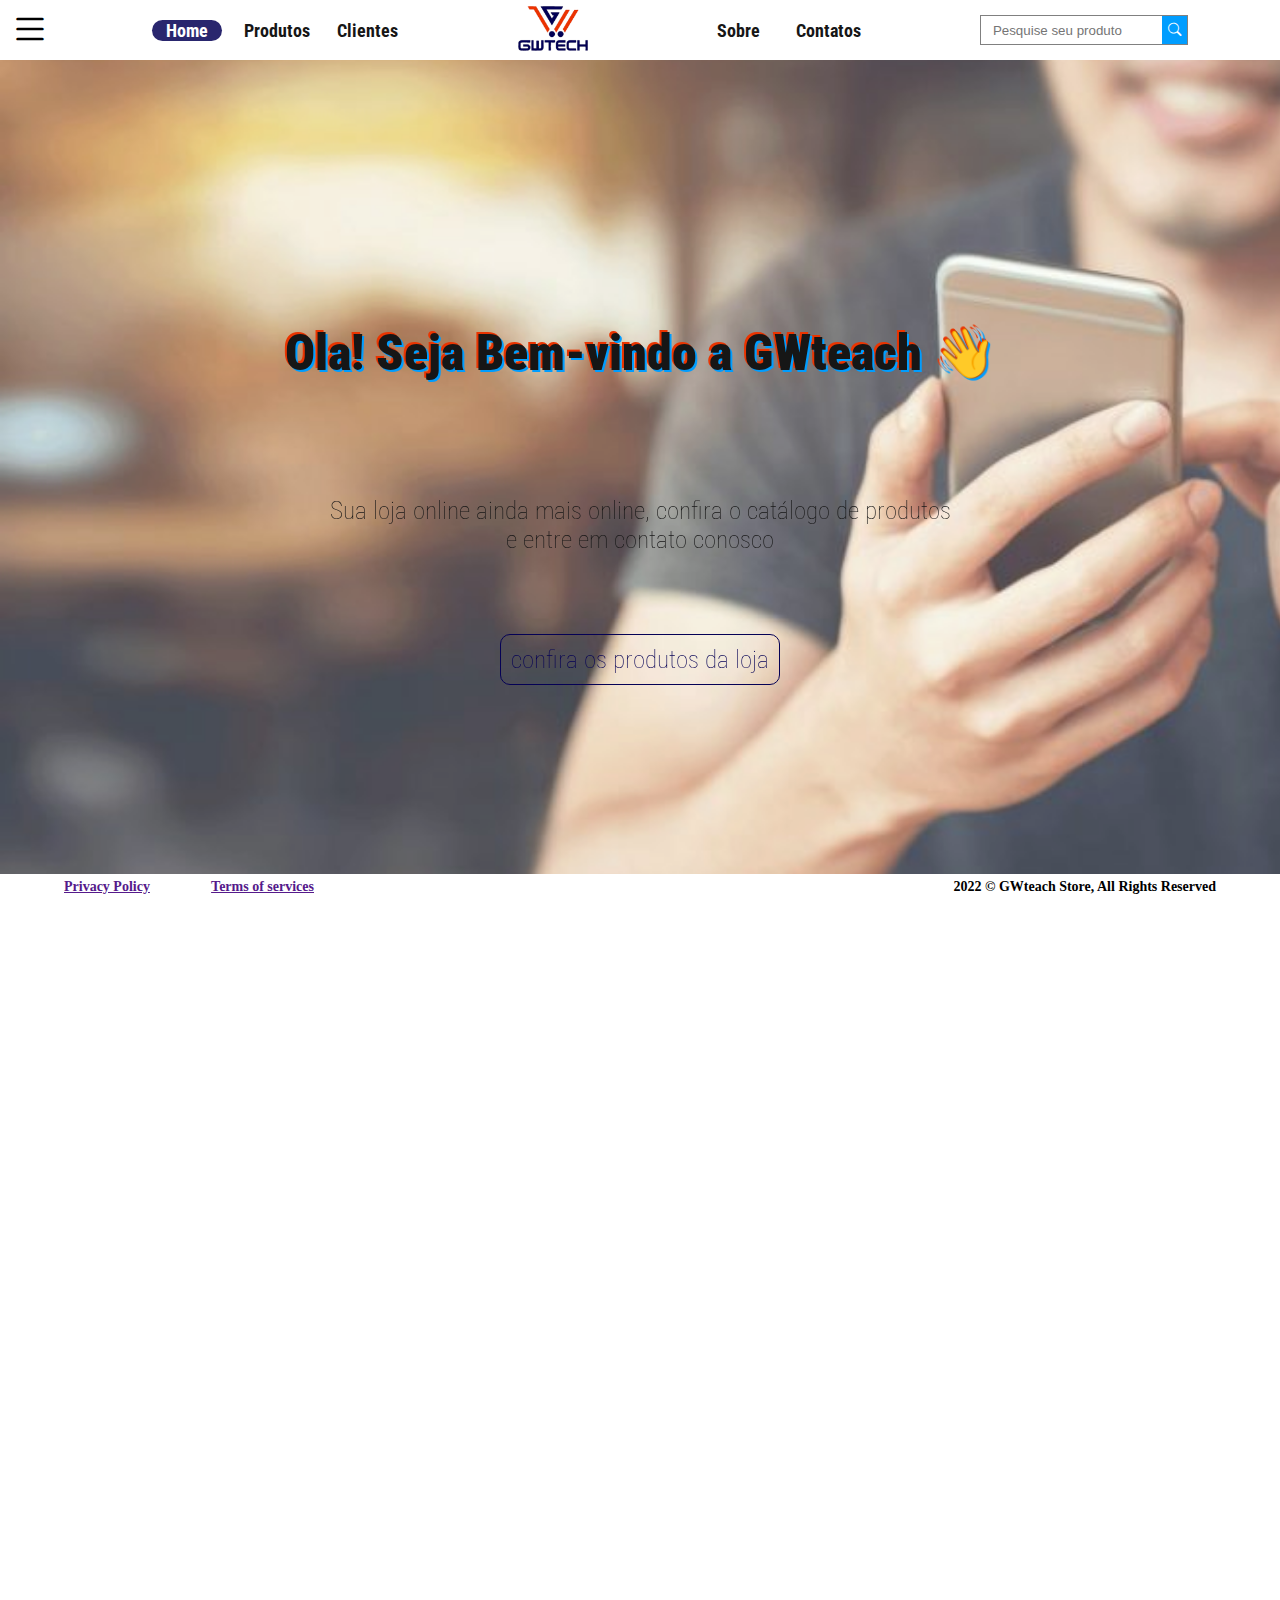
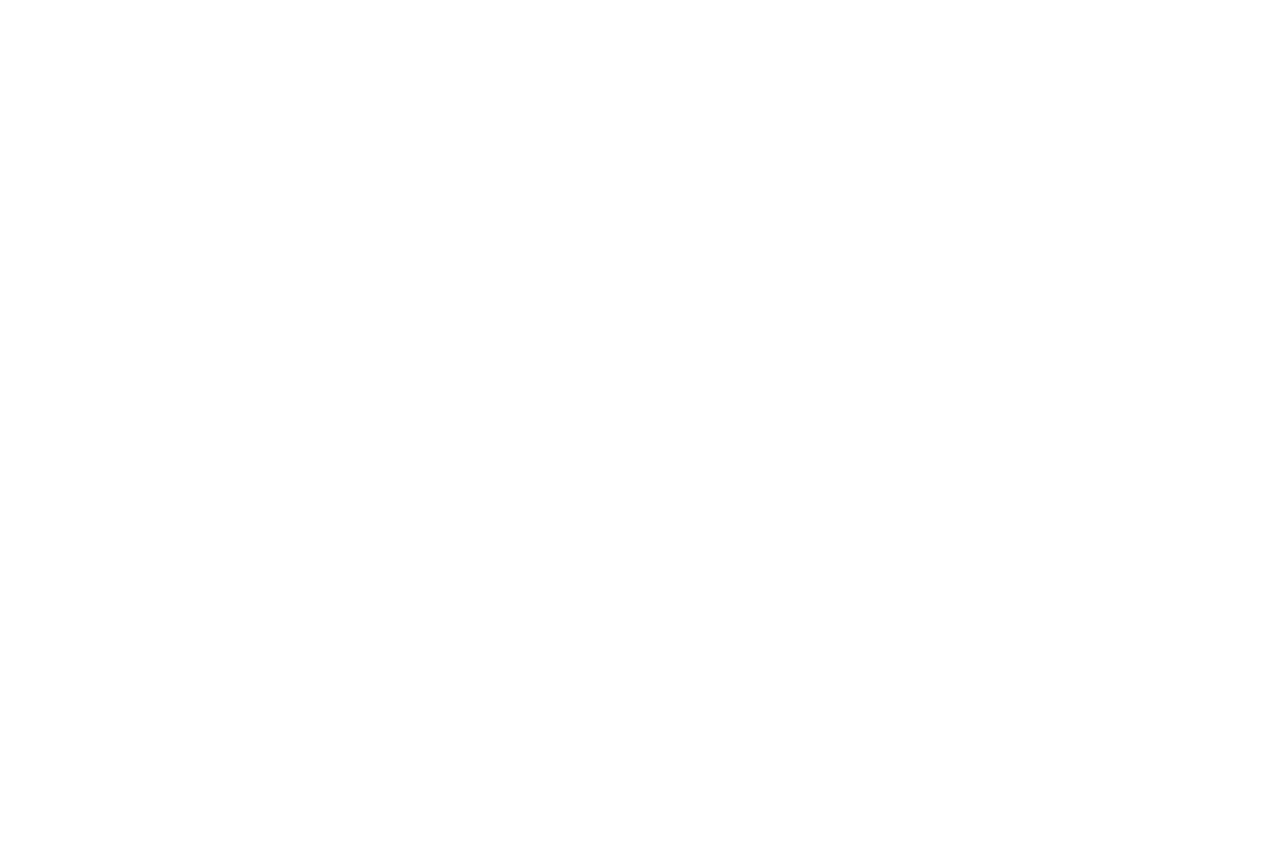
==== index.html @ 05fa0771 "brance init" ====
<!DOCTYPE html>
<html lang="en">
<head>
    <link rel="icon" href="./img/logo.png">
    <link rel="stylesheet" href="./style.css">
    <meta charset="UTF-8">
    <meta http-equiv="X-UA-Compatible" content="IE=edge">
    <meta name="viewport" content="width=device-width, initial-scale=1.0">
    <title>Home - GWteach Store</title>
    <script src="./scripts.js" defer></script>
    <!-- BOOTSTRAP -->
    <link href="https://cdn.jsdelivr.net/npm/bootstrap@5.2.0-beta1/dist/css/bootstrap.min.css" rel="stylesheet" integrity="sha384-0evHe/X+R7YkIZDRvuzKMRqM+OrBnVFBL6DOitfPri4tjfHxaWutUpFmBp4vmVor" crossorigin="anonymous">
    <!-- BOOTSTRAP ICONS -->
    <link rel="stylesheet" href="https://cdn.jsdelivr.net/npm/bootstrap-icons@1.8.3/font/bootstrap-icons.css">
    <script src="./scripts.js" defer></script>
</head>
<body>
    <div id="container-login" class="hide">
        <div id="menu-category">
            <img src="./img/logo.png" alt="">
            <button class="btn btn-primary" id="close-login"><i class="bi bi-x-lg"></i></button>
        <div id="mobile-version" class="ide">
            <h4>Informações</h4>
            <a href="./index.html">Home</a>
            <a href="">Produtos</a>
            <a href="">Clientes</a>
            <a href="">Sobre</a>
            <a href="">Contatos</a>
        </div>
        <div id="container-category">
            <h4>Categorias</h4>
            <a href="" class="category">Fones</a>
            <a href="" class="category">Caixas de som</a>
            <a href="" class="category">Teclados</a>
            <a href="" class="category">carregadores</a>
            <a href="" class="category">Capinhas para celular</a>
            <a href="" class="category">jogos</a>
            <a href="" class="category">ring light</a>
            <a href="" class="category">smartwatchs</a>
            <a href="" class="category">Periféricos</a>
            <a href="" class="category">Outros</a>
        </div>
        </div>
    </div>
        </div>
    </div>
    <div id="screen-main" class="">
        <header>
            <button id="menu"><i class="bi bi-list"></i></button>
            <div id="container-header">
            <div class="container-li">
                <a href="./index.html" id="li-section" class="links">Home</a>
                <a href="#" class="links">Produtos</a>
                <a href="#" class="links">Clientes</a>
            </div>
             <a href="./index.html"><img src="./img/logo.png" alt=""></a>
            <div class="container-li">
                <a href="#" class="links">Sobre</a>
                <a href="#" class="links">Contatos</a>
            </div>
            <div id="seach">
                <input type="search" id="seach-bar" class="movebar" placeholder="Pesquise seu produto">
                <button type="submit"><i class="bi bi-search"></i></button>
            </div>
            </div>
        </header>
        <main>
            <div id="background-main">
            </div>
            <br><br>
            <div id="container-main">
                <div id="container-main-apresetion">
                    <div id="apresention">
                    <div id="apresention-text">
                    <h1>Ola! Seja Bem-vindo a GWteach 👋</h1>
                    <p>Sua loja online ainda mais online, confira o catálogo de produtos e entre em contato conosco</p>
                    <a href="#container-main2">confira os produtos da loja</a>
                    </div>
                    </div>
                </div>
            </div>
        </main>

        <main id="main-produto">
            <div id="container-main2">
                <h2>Clique no produto para ver mais informações sobre ele</h2>
                <div id="container-produtos">
                    <div class="produtos">
                        <a href="">
                        <div class="produto-img">
                            <img src="./img/cabo.jpg" alt="">
                        </div>
                        <div class="produto-description">
                            <h3>nome do produto</h3>
                            <div class="produto-price">
                                <h5>R$ 30,00</h5>
                                <p>ou 3x de R$ 11,50</p>
                            </div>
                        </div>
                        </a>
                    </div>
                    
                    <div class="produtos">
                        <a href="">
                        <div class="produto-img">
                            <img src="./img/caixinha.jpg" alt="">
                        </div>
                        <div class="produto-description">
                            <h3>nome do produto</h3>
                            <div class="produto-price">
                                <h5>R$ 30,00</h5>
                                <p>ou 3x de R$ 11,50</p>
                            </div>
                        </div>
                        </a>
                    </div>

                    <div class="produtos">
                        <a href="">
                        <div class="produto-img">
                            <img src="./img/fone.jpg" alt="">
                        </div>
                        <div class="produto-description">
                            <h3>nome do produto</h3>
                            <div class="produto-price">
                                <h5>R$ 30,00</h5>
                                <p>ou 3x de R$ 11,50</p>
                            </div>
                        </div>
                        </a>
                    </div>

                    <div class="produtos">
                        <a href="">
                        <div class="produto-img">
                            <img src="./img/heardset.jpg" alt="">
                        </div>
                        <div class="produto-description">
                            <h3>nome do produto</h3>
                            <div class="produto-price">
                                <h5>R$ 30,00</h5>
                                <p>ou 3x de R$ 11,50</p>
                            </div>
                        </div>
                        </a>
                    </div>

                    <div class="produtos">
                        <a href="">
                        <div class="produto-img">
                            <img src="./img/luz.jpg" alt="">
                        </div>
                        <div class="produto-description">
                            <h3>nome do produto</h3>
                            <div class="produto-price">
                                <h5>R$ 30,00</h5>
                                <p>ou 3x de R$ 11,50</p>
                            </div>
                        </div>
                        </a>
                    </div>

                    <div class="produtos">
                        <a href="">
                        <div class="produto-img">
                            <img src="./img/smartwatch.jpg" alt="">
                        </div>
                        <div class="produto-description">
                            <h3>nome do produto</h3>
                            <div class="produto-price">
                                <h5>R$ 30,00</h5>
                                <p>ou 3x de R$ 11,50</p>
                            </div>
                        </div>
                        </a>
                    </div>

                    <div class="produtos">
                        <a href="">
                        <div class="produto-img">
                            <img src="./img/novidades.jpg" alt="">
                        </div>
                        <div class="produto-description">
                            <h3></h3>
                            <div class="produto-price">
                                <h5></h5>
                                <p></p>
                            </div>
                        </div>
                        </a>
                    </div>

                    <div class="produtos">
                        <a href=" ">
                        <div class="produto-img">
                            <img src="./img/novidades.jpg" alt="">
                        </div>
                        <div class="produto-description">
                            <h3></h3>
                            <div class="produto-price">
                                <h5></h5>
                                <p></p>
                            </div>
                        </div>
                        </a>
                    </div>
                </div>
            </div>
        </main>

        <main id="main-3">
            <div id="container-main3">
                <h2>Fique Por dentro de tudo sobre  a nossa loja!</h2>
                <p>arraste para o lado e confira</p>
                <div id="container-news">
                    <div id="container-cover-news">
                        <div id="container-main-news">

                            <div class="news" id="main-news">
                                <a href="">
                                <div class="news-img">
                                    <img src="./img/logo.png" alt="">
                                </div>
                                <div class="text-news">
                                <h4>Onde vendemos ?</h4>
                                <p>Veja aqui as áreas de entrega e confira a sua</p>
                                </div>
                                </a>
                            </div>
                        </div>

                            <div id="container-secundary-news">
                                <div class="news">
                                    <a href="">
                                    <div class="news-img">
                                        <img src="./img/logo.png" alt="">
                                    </div>
                                    <div class="text-news">
                                    <h4>Onde vendemos ?</h4>
                                    <p>Veja aqui as áreas de entrega e confira a sua</p>
                                    </div>
                                    </a>
                                </div>
                                <div class="news">
                                    <a href="">
                                    <div class="news-img">
                                        <img src="./img/logo.png" alt="">
                                    </div>
                                    <div class="text-news">
                                    <h4>Onde vendemos ?</h4>
                                    <p>Veja aqui as áreas de entrega e confira a sua</p>
                                    </div>
                                    </a>
                                </div>
                            </div>
                        </div>
                    </div>
                </div>
            </div>
        </main>
        <br>
        <br>
        <footer>
            <div id="container-footer">
                <div class="colluns">
                    <div class="footer-links">
                       <a href="">Privacy Policy</a>
                       <a href="">Terms of services</a>
                    </div>
                    <h6>2022 ©  GWteach Store, All Rights Reserved</h6>
                </div>
            </div>
        </footer>
    </div>
    </div>
</body>
</html>
---- style.css ----
@import url('https://fonts.googleapis.com/css2?family=Roboto+Condensed:wght@300&display=swap');

html, body {
    height: 100vh;
    width: 100%;
    padding: 0;
    margin: 0;
    box-sizing: border-box;
    overflow-x: hidden;
}
#screen-main {
    height: 100vh;
    width: 100%;
    transition: 1s linear ease-in;
}
.blur {
    filter: brightness(0.5);
}

  /* MENU HAMBURGER*/
#container-login {
  z-index: 15;
  position: relative;
  background: #fff;
  height: 100vh;
  bottom: 0px;
  width: 20%;
  display: flex;
  align-items: center;
  justify-content: center;
  position: fixed;
  overflow-x: hidden;
}
#menu-category {
    height: 100%;
    width: 100%;    
}
#menu-category h4 {
    padding: 0px 10px;
    color: #ea3201;
    height: 35px;
    text-align: center;
}
#menu-category img {
    float: left;
    padding: 8px 0px 5px 100px;
    height: 45px;
}
#close-login {
  background: transparent;
  border: none;
  font-size: 30px;
  float: right;
  color: #161616;
}
.form-floating {
  width: 80%;
  margin: 0 auto;
  font-size: 15px;
  color: rgb(83, 82, 82);
}
#close-login li {
    color: #161616;
}
#mobile-version, #container-category {
    width: 100%;
    height: auto;
    display: flex;
    flex-direction: column;
}
#mobile-version a, #container-category a{
    text-decoration: none;
    color: #161616;
    font-size: 20px;
    padding: 10px;
    font-family: 'Roboto Condensed', sans-serif;
    font-weight: 600;
}
#mobile-version a:hover, #container-category a:hover{
    padding: 10px 10px 10px 30px;
    border-left: 5px solid #050155;
}
header {
    color: #fff;
    min-height: 60px;
    background-color: #fff;
    width: 100%;
    display: flex;
    justify-content: space-around;
    align-items: center;
    position: fixed;
    z-index: 10;
    font-family: 'Roboto Condensed', sans-serif;
    flex-wrap: wrap;
    animation: apresentionPage 1s linear;
}
#container-header {
    width: 90%;
    margin: 0 auto;
    display: flex;
    justify-content: space-around;
    flex-wrap: wrap;
}
#menu { 
    height: 60px;
    width: 60px;
    font-size: 40px;
    display: flex;
    align-items: center;
    justify-content: center;
    border: none;
    background-color: #fff;
    animation: apresentionPage 1.5s linear;
}
.container-li {
    display: flex;
    flex-direction: row;
    gap: 20px;
    list-style-type: none;
    align-items: center;
    font-size: 18px;
}
#li-section {
    border-radius: 15px;
    background-color: #050155da;
    color: #fff;
}
#container-header img {
    height: 45px;
    animation: apresentionPage 2s linear;
}
.links {
    position: relative;
    display: inline-block;
    text-decoration: none;
    color: #161616;
    outline: none;
    width: 70px;
    text-align: center;
    animation: apresentionPage 1.5s linear;
    font-weight: bolder;
}
.links:hover {
    color: #161616;
}
.links::after {
    content: '';
    position: absolute;
    left: 0;
    width: 100%;
    height: 5px;
    background-color: #161616;
    transform: scaleX(0);
    transition: transform .3s;
}
.links::after{
    bottom: -16px;
    transform-origin: left;
}
.links:hover::after {
    transform: scaleX(1);
}
#container-li a {
    outline: none;
    text-decoration: none;
}
#seach {
    display: flex;
    width: auto;
    height: 30px;
    margin: auto 0;
    animation: apresentionPage 1.5s linear;
}
#seach-bar {
    outline: none;
    border: 1px solid gray;
    border-right: none !important;
    animation: movebar 2s infinite ease-in;
}
#seach-bar::placeholder {
    padding-left: 10px;
}
#seach button {
    border: 1px solid gray;
    background-color: rgb(0, 157, 255);
    color: #fff;
    border-left: none !important;
}
#seach-bar:focus {
    border-color: rgb(0, 157, 255);
}
#Search-bar::-webkit-search-cancel-button {
    display: none !important;
}

.hide {
    display: none;
}

                                               /* MAIN 1*/
main {
    height: auto;
    width: 100%;
    position: relative;
    color: #fff;
    font-family: 'Roboto Condensed', sans-serif;
}
#background-main {
    position: absolute;
    z-index: -1;
    width: 100%;
    background: url(./img/apresention.jpeg);
    background-size: cover;
    opacity: 0.9;
    height: 100%;
    padding: 20px 50px;
    display: block;
    text-transform: uppercase;
    margin: auto 0;
}
#background-main img{
    height: 284px;
    filter: brightness(0.5) opacity(0.7) hue-rotate(45deg);
    position: absolute;
    top: 20%;
    left: -26px;
    animation: apresentionPage 1s linear;
}
#img-back-man {
    right: 0px !important;
}
#container-main {
    height: 100%;
    animation: apresentionPage 1s linear;
}
#container-main-apresetion {
    font-size: 25px;
    display: flex;
    margin: 0 auto;
    width: 100%;
    min-height: 100%;
    justify-content: space-around;
    align-items: center;
    flex-wrap: wrap;
}
#apresention {
    color: #161616;
    font-weight: bolder;
    text-align: center;
    text-align: center;
    max-width: 100%;
    height: 100vh;
    display: flex;
    flex-direction: column;
    align-items: center;
    justify-content: space-evenly;
}
#apresention-text {
    height: 50%;
    margin: auto auto;
    display: flex;
    align-items: center;
    flex-direction: column;
    justify-content: space-around;
}
#apresention p {
    width: 70%;
    font-weight: 100;
}
#apresention ::selection {
    background-color: #fff;
}
#apresention a {
    text-decoration: none;
    border: 1px solid #050155;
    padding: 10px 10px;
    color: #050155;
    border-radius: 10px;
    font-weight: 100;
}
#apresention a:hover {
    background-color: #050155;
    color: #fff;
}
#apresention h1{
    font-weight: bolder;
    font-size: 2em;
    text-shadow: 2px 2px #009dff, -2px -2px #ea3400;
    color: #161616;
}
                                   /* MAIN 2 */
#main-produto {
    height: auto !important;
}
#container-main2 {
    background-color: #161616;
    height: 100%;
    width: 100%;
}
#container-main2 h2 {
    text-align: center;
    filter: drop-shadow(2px 4px 6px black);
    animation: apresentionPage 1s linear;
    padding-bottom: 30px;
    padding-top: 30px;
}
#container-produtos {
    width: 80%;
    margin: auto auto;
    height: 100%;
    display: flex;
    flex-wrap: wrap;
    gap: 20px;
    padding: 10px;
    flex-wrap: wrap;
    flex-flow: wrap;
    flex-direction: row;
    justify-content: space-around;
}
.produtos {
    height: 320px;
    width: 200px;
    margin: 0 auto;
    animation: apresentionPage 2s;
    filter: drop-shadow(2px 4px 6px black);
}
.produtos img {
    max-width: 200px;
}
.produtos a{
    text-decoration: none;
    color: #fff;
}
.produtos a:hover {
    color: #fff;
}
.produtos:hover {
    transform: scale(1.05);
}

                                    /* MAIN 3*/                              
#container-main3 {
    background: linear-gradient(#050155, #ea3201);
    width: 100%;
    height: auto;
    text-align: center;
    color: #fff;
    font-family: 'Roboto Condensed', sans-serif;
    align-items: center;
    justify-content: center;
    flex-direction: column;
    padding: 50px 0px;
}
#container-news {
    width: 100%;
    display: flex;
    margin: auto;
}
#container-cover-news {
    height: 500px;
    width: 90%;
    display: flex;
    margin: auto;
    justify-content: center;
    gap: 5px;
}
#container-main-news {
    display: flex;
    flex-direction: row;
    align-items: center;
    height: auto;
    width: 50%;
}
#container-main-news .news{
    height: 80%;
    width: 100%;
    border-radius: 5px;
    overflow: hidden;
}
#container-main-news .news-img {
    padding: 20px;
    height: auto;
    width: 100%;
}
#container-main-news .text-news {
    height: 50%;
    width: 100%;
}
#container-main-news a {
    width: 100%;
    height: 100%;
    display: flex;
    flex-wrap: wrap;
    text-decoration: none;
    font-family: 'Roboto Condensed', sans-serif;
    color: #161616;
}
#container-main-news:hover, #container-secundary-news .news:hover {
    transform: scale(1.01);
}
#container-secundary-news {
    height: auto;
    display: flex;
    flex-direction: column;
    margin: auto 0;
    gap: 5px;
    width: 40%;
}
#container-secundary-news .news{
    width: 100%;
    height: 197px;
    display: flex;
    flex-direction: row;
    border-radius: 5px;
    overflow: hidden;
}
#container-secundary-news .news a{ 
    width: 100%;
    height: 100%;
    display: flex;
    flex-direction: row;
    text-decoration: none;
    font-family: 'Roboto Condensed', sans-serif;
    color: #161616;
}
#container-main-news h4, #container-secundary-news .news h4 {
    font-weight: bolder;
}
.news-img {
    height: 100%;
    background: #fff;
    display: flex;
    align-items: center;
    justify-content: center;
    width: 40%;
}
.news {
    color: #161616;
    height: auto;
    width: 100%;
    text-decoration: none;
    display: flex;
    flex-direction: column;
    align-items: center;
    justify-content: center;
    display: flex;
    height: 400px;
}
.news img {
    width: 50%;
}
.text-news {
    background-color: #fff;
    height: 100%;
    width: 60%;
    display: flex;
    flex-direction: column;
    justify-content: space-around;
    text-align: center;
    }


                                    /* FOOTER */
footer {
    width: 100vw;
    background-color: #fff;
    height: auto !important;
    font-size: 14px;
    position: fixed;
    bottom: 0px;
}
footer h6 {
    font-size: 14px;
    display: flex;
    align-items: center;
    height: 100%;
    margin: auto 0;
}
.colluns {
    width: 90%;
    display: flex;
    align-items: center;
    justify-content: space-between;
    margin: auto auto;
    padding: 5px 0px;
}
.colluns a {
    font-weight: 600;
}
.footer-links {
    width: 250px;
    display: flex;
    justify-content: space-between;
}
.hide {
    display: none !important;
}
@keyframes apresentionPage {
    0% {
        opacity: 0;
        transform: translateY(-100px);
    }
    100% {
        opacity: 1;
        transform: translateY(0);
    }
}

                                           /* MEDIA SCREEN */
@media (max-width: 755px) {
    #menu {
        position: absolute;
        left: 0;
    }
    .links {
        display: none !important;
    }
    main {
        height: 100vh !important;
    }
    #background-main {
        height: 100%;
    }
    #container-main-apresetion {
        min-height: 100vh;
        flex-direction: column-reverse;
        justify-content: center;
        gap: 70px;
        min-width: 100vw;
        position: relative;
        top: -57px;
    }
    #container-produtos {
        width: 100% !important;
        grid-template-columns: repeat(auto-fit, minmax(230px, 174px));
    }
    #apresention {
        margin: 0 auto;
    }
}
@media (max-width: 604px) {
    #container-login {
        width: 60%;
    }
    #menu {
        position: absolute;
        left: 0;
    }
    .links {
        display: none !important;
    }
    main {
        height: 100vh !important;
    }
    #background-main {
        height: 100%;
        background-position-x: -500px !important;
    }
    #container-main-apresetion {
        min-height: 100vh;
        flex-direction: column-reverse;
        justify-content: center;
        gap: 70px;
    }
    #container-produtos {
        padding: 10px 15px 0px 0px;
        width: 100vw !important;
        grid-template-columns: repeat(auto-fit, minmax(150px, 230px));
        margin: 0 auto;
    }
    #apresention p {
        width: 100%;
    }
    #apresention-text {
        height: 80%;
    }
    #container-main3 {
        background: linear-gradient(#050155, #ea3201);
        height: 100%;
        width: 100%;
        text-align: center;
        color: #fff;
        font-family: 'Roboto Condensed', sans-serif;
        align-items: center;
        justify-content: center;
        flex-direction: column;
        padding: 20px 0px;
    }
    #container-cover-news {
        height: auto;
        padding: 20px 0;
        width: 100%;
        display: flex;
        margin: auto;
        gap: 5px;
        flex-direction: column;
        align-items: center;
    }
    #container-news {
        height: 70%;
         width: 100%;
        display: flex;
        flex-direction: row !important;
        flex-wrap: nowrap;
        justify-content: space-between;
        align-items: center;
    }
    #container-main-news {
        width: 90%;
    }
    #container-secundary-news {
        height: auto;
        display: flex;
        flex-direction: row;
        margin: auto 0;
        gap: 5px;
        width: 90%;
        overflow-y: hidden;
    }
    .news-img {
        width: 50%;
    }
    .news {
        height: 330px;
        min-width: 90%;
        display: flex;
        flex-direction: column;
        justify-content: space-around;
    }
    .news img {
        width: 50%;
    }
    .news a {
        height: 330px;
        display: flex;
        flex-direction: column;
        justify-content: space-around;
    }
    #background-main img{ 
        top: 56%;
        background-position-x: -500px !important;
    }
    #main-3 {
        height: auto !important;
    }
    footer {
        position:  absolute !important;
    }
    footer h6 {
        font-size: 12px;
    }
    .colluns {
        width: 95%;
        font-size: 12px;
        justify-content: space-around !important;
    }
    .footer-links {
        width: 190px;
        display: flex;
        flex-wrap: wrap;
        justify-content: space-between;
    }
}
@media (max-width: 1150px) {
    #background-main {
        height: 100%;
        background-position-x: -300px;
    }
    #container-main-apresetion {
        min-height: 100vh;
        flex-direction: column-reverse;
        justify-content: center;
        gap: 70px;
    }
    #apresention {
    color: #050155;
    font-weight: bolder;
    font-size: 25px;
    margin: 0 auto;
    display: flex;
    flex-direction: column;
    height: 100%;
    justify-content: space-around;
    height: 500px;
    width: 400px;
    }
}
@media (max-width: 412px) {
    .produtos {
        width: 180px;
    }

}
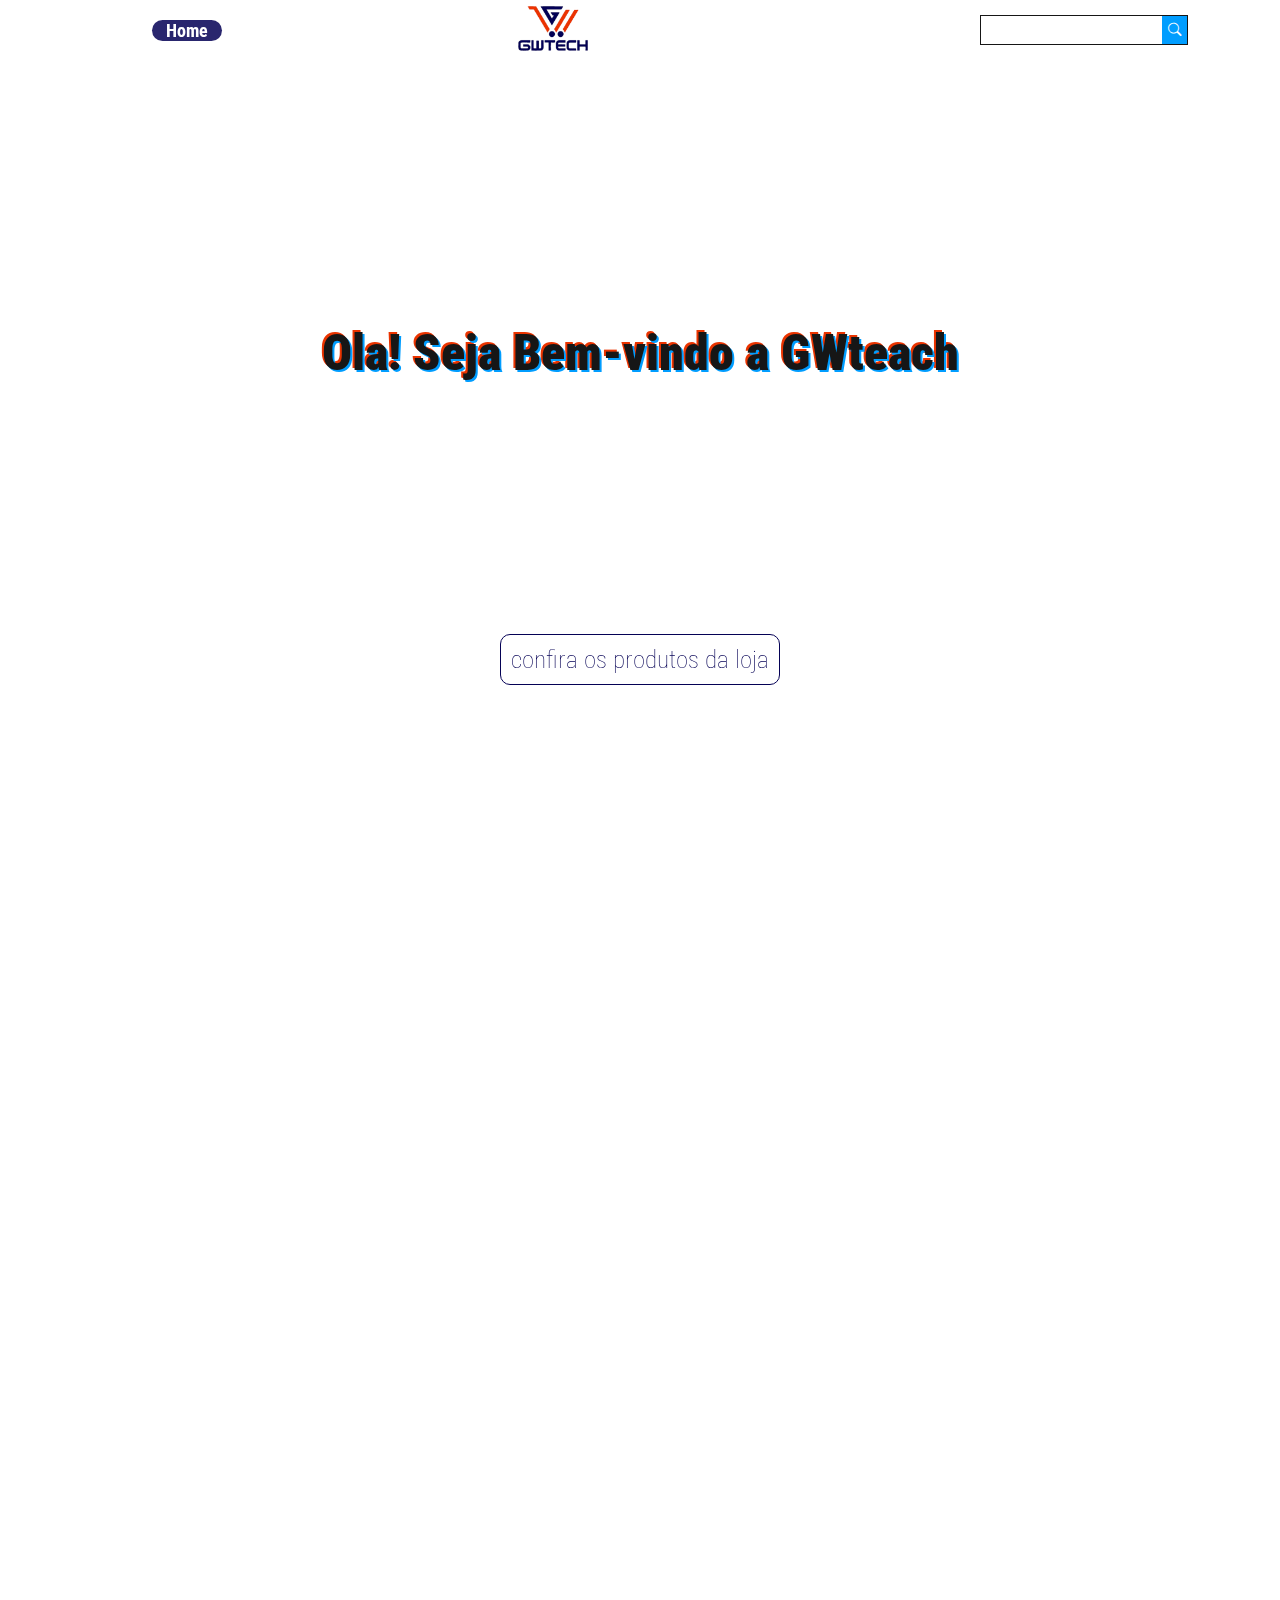
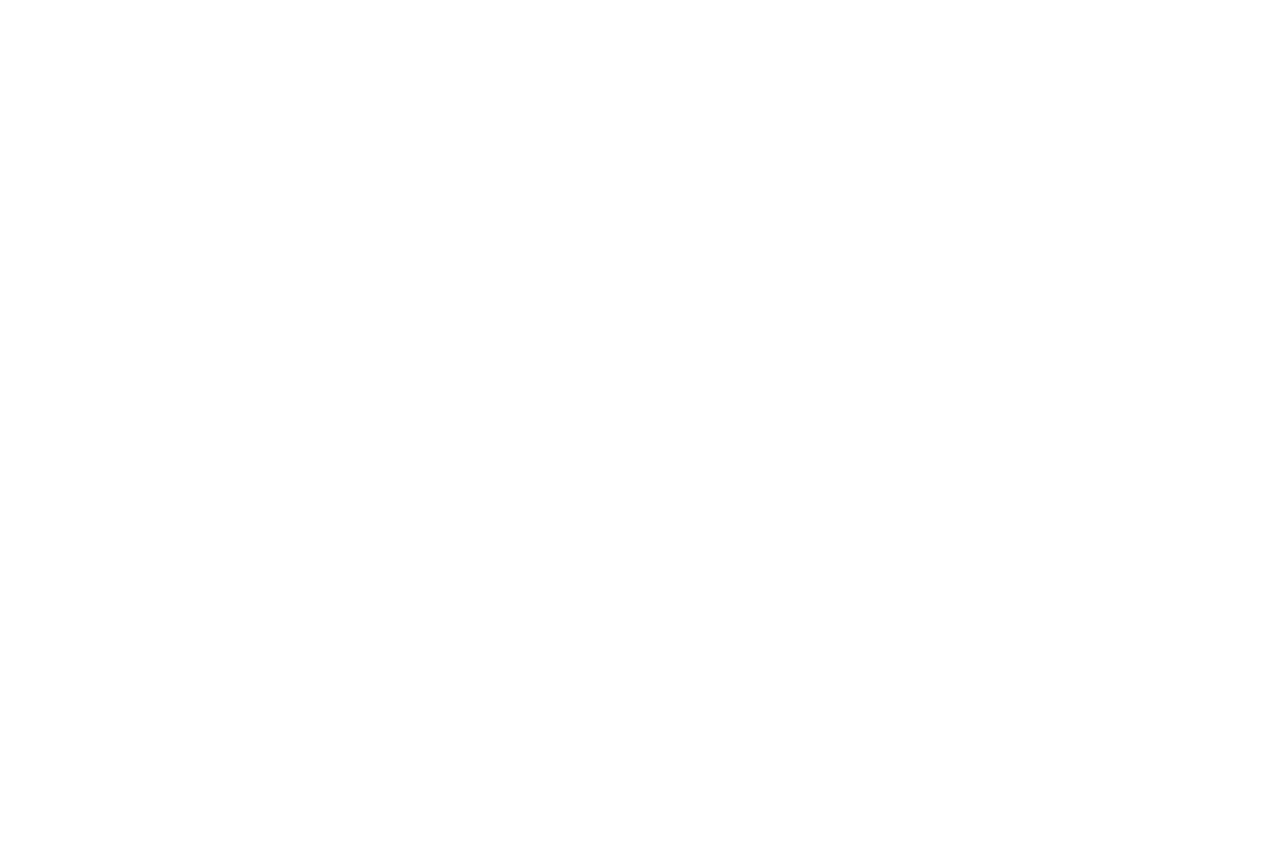
==== commit 30596097: "mudanças na interface" ====
--- a/index.html
+++ b/index.html
@@ -72,9 +72,9 @@
                 <div id="container-main-apresetion">
                     <div id="apresention">
                     <div id="apresention-text">
-                    <h1>Ola! Seja Bem-vindo a GWteach 👋</h1>
+                    <h1>Ola! Seja Bem-vindo a GWteach</h1>
                     <p>Sua loja online ainda mais online, confira o catálogo de produtos e entre em contato conosco</p>
-                    <a href="#container-main2">confira os produtos da loja</a>
+                    <a href="#container-main2" class="nav">confira os produtos da loja</a>
                     </div>
                     </div>
                 </div>
--- a/style.css
+++ b/style.css
@@ -8,6 +8,21 @@
     box-sizing: border-box;
     overflow-x: hidden;
 }
+::-webkit-scrollbar {
+    background-color: #fff;
+    border-radius: 16px;
+    width: 8px;
+}
+::-webkit-scrollbar-track {
+    background-color: #fff;
+    border-radius: 16px;
+
+}
+::-webkit-scrollbar-thumb {
+    background-color: #050155;
+    border-radius: 16px;
+}
+
 #screen-main {
     height: 100vh;
     width: 100%;
@@ -21,7 +36,8 @@
 #container-login {
   z-index: 15;
   position: relative;
-  background: #fff;
+  background: url(https://www.adobe.com/br/express/discover/sizes/media_12fa8cb62228835a68a2d107675896c3aa41fb5e4.png?width=750&format=png&optimize=medium);
+  background-size: cover;
   height: 100vh;
   bottom: 0px;
   width: 20%;
@@ -70,7 +86,7 @@
 }
 #mobile-version a, #container-category a{
     text-decoration: none;
-    color: #161616;
+    color: #fff;
     font-size: 20px;
     padding: 10px;
     font-family: 'Roboto Condensed', sans-serif;
@@ -83,12 +99,13 @@
 header {
     color: #fff;
     min-height: 60px;
-    background-color: #fff;
-    width: 100%;
+    width: 100%;
+    background: url(https://www.adobe.com/br/express/discover/sizes/media_12fa8cb62228835a68a2d107675896c3aa41fb5e4.png?width=750&format=png&optimize=medium);
     display: flex;
     justify-content: space-around;
     align-items: center;
     position: fixed;
+    background-size: cover;
     z-index: 10;
     font-family: 'Roboto Condensed', sans-serif;
     flex-wrap: wrap;
@@ -109,8 +126,11 @@
     align-items: center;
     justify-content: center;
     border: none;
-    background-color: #fff;
+    background-color: transparent;
     animation: apresentionPage 1.5s linear;
+}
+#menu i {
+    color: #fff;
 }
 .container-li {
     display: flex;
@@ -133,7 +153,7 @@
     position: relative;
     display: inline-block;
     text-decoration: none;
-    color: #161616;
+    color: #fff;
     outline: none;
     width: 70px;
     text-align: center;
@@ -172,16 +192,19 @@
     animation: apresentionPage 1.5s linear;
 }
 #seach-bar {
+    background: transparent;
     outline: none;
-    border: 1px solid gray;
+    border: 1px solid #161616;
     border-right: none !important;
     animation: movebar 2s infinite ease-in;
 }
 #seach-bar::placeholder {
     padding-left: 10px;
+    color: #fff;
+    opacity: 0.6;
 }
 #seach button {
-    border: 1px solid gray;
+    border: 1px solid #161616;
     background-color: rgb(0, 157, 255);
     color: #fff;
     border-left: none !important;
@@ -209,7 +232,7 @@
     position: absolute;
     z-index: -1;
     width: 100%;
-    background: url(./img/apresention.jpeg);
+    background: url(https://img.freepik.com/fotos-gratis/vista-lateral-do-homem-usando-smartphone_23-2148793481.jpg?size=626&ext=jpg&ga=GA1.2.1861192060.1644141439);
     background-size: cover;
     opacity: 0.9;
     height: 100%;
@@ -244,7 +267,7 @@
     flex-wrap: wrap;
 }
 #apresention {
-    color: #161616;
+    color: #fff;
     font-weight: bolder;
     text-align: center;
     text-align: center;
@@ -340,7 +363,8 @@
 
                                     /* MAIN 3*/                              
 #container-main3 {
-    background: linear-gradient(#050155, #ea3201);
+    background: url(https://www.adobe.com/br/express/discover/sizes/media_12fa8cb62228835a68a2d107675896c3aa41fb5e4.png?width=750&format=png&optimize=medium);
+    background-size: cover;
     width: 100%;
     height: auto;
     text-align: center;
@@ -463,11 +487,13 @@
                                     /* FOOTER */
 footer {
     width: 100vw;
-    background-color: #fff;
+    background: url(https://www.adobe.com/br/express/discover/sizes/media_12fa8cb62228835a68a2d107675896c3aa41fb5e4.png?width=750&format=png&optimize=medium);
+    background-size: cover;
     height: auto !important;
     font-size: 14px;
     position: fixed;
     bottom: 0px;
+    color: #fff;
 }
 footer h6 {
     font-size: 14px;
@@ -486,6 +512,7 @@
 }
 .colluns a {
     font-weight: 600;
+    color: #fff;
 }
 .footer-links {
     width: 250px;
@@ -554,7 +581,7 @@
     }
     #background-main {
         height: 100%;
-        background-position-x: -500px !important;
+        background-position-x: -265px !important;
     }
     #container-main-apresetion {
         min-height: 100vh;
@@ -575,7 +602,6 @@
         height: 80%;
     }
     #container-main3 {
-        background: linear-gradient(#050155, #ea3201);
         height: 100%;
         width: 100%;
         text-align: center;
@@ -617,6 +643,19 @@
         width: 90%;
         overflow-y: hidden;
     }
+    #container-secundary-news::-webkit-scrollbar {
+        background-color: transparent;
+        width: 0px;
+    }
+    #container-secundary-news::-webkit-scrollbar-track {
+        background-color: transparent;
+        width: 0px;
+    
+    }
+    #container-secundary-news::-webkit-scrollbar-thumb {
+        background-color: transparent;
+        width: 0px;
+    }
     .news-img {
         width: 50%;
     }
@@ -673,7 +712,7 @@
         gap: 70px;
     }
     #apresention {
-    color: #050155;
+    color: #fff;
     font-weight: bolder;
     font-size: 25px;
     margin: 0 auto;
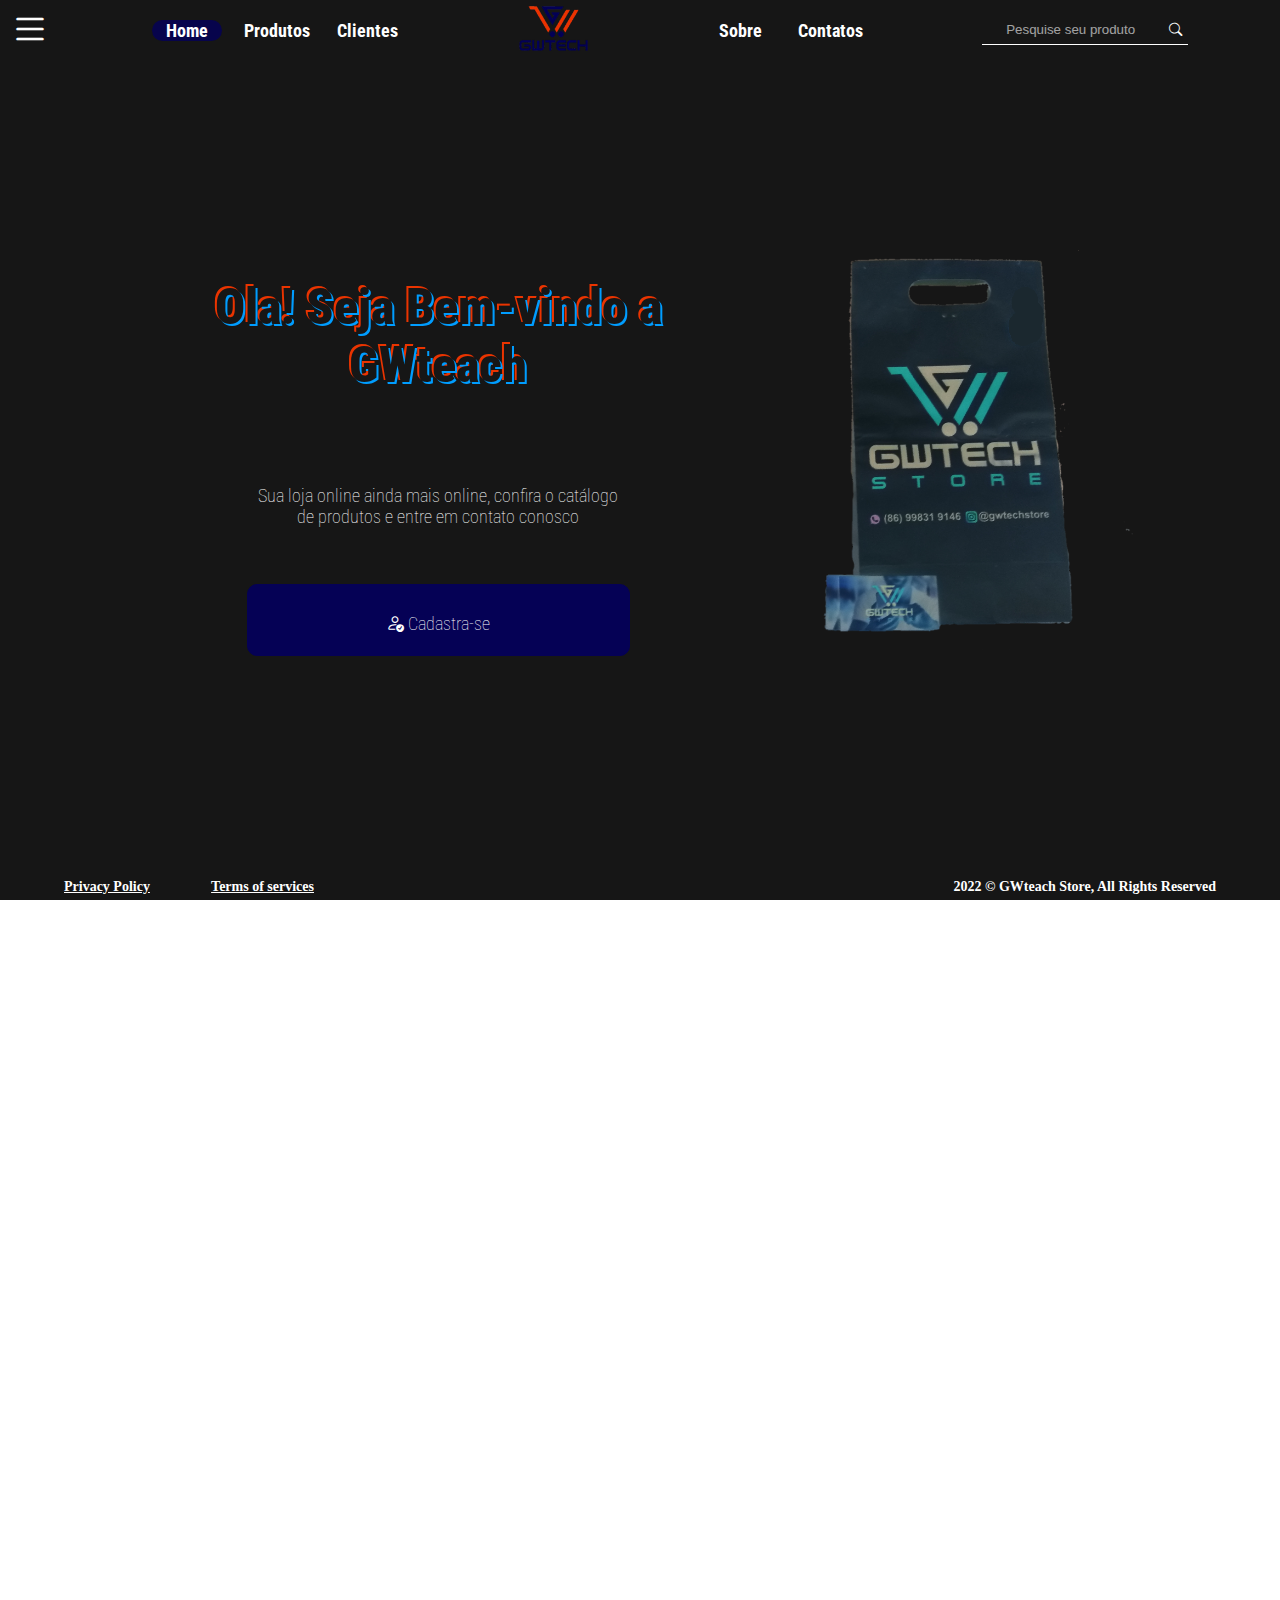
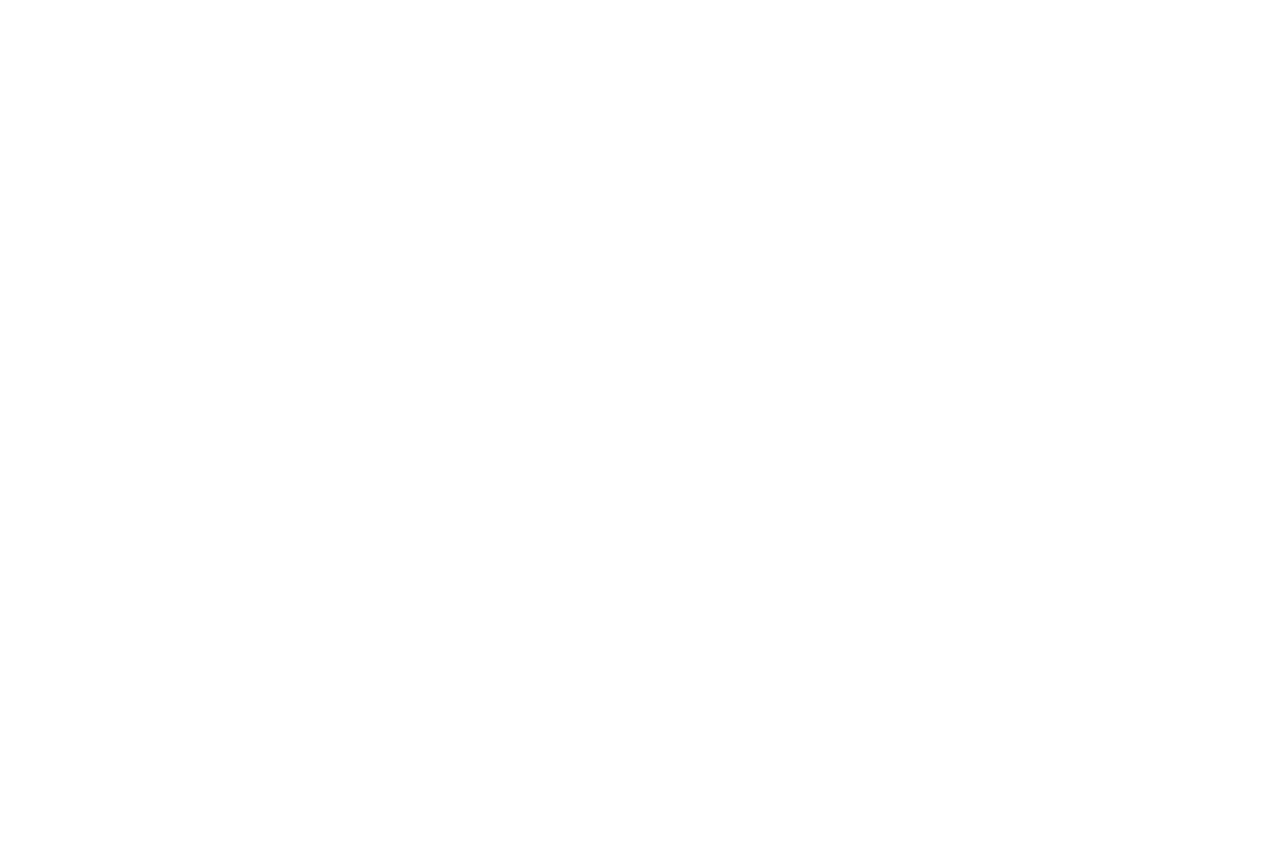
==== commit c9d4c549: "aprimoramentos na responsividade" ====
--- a/index.html
+++ b/index.html
@@ -7,12 +7,11 @@
     <meta http-equiv="X-UA-Compatible" content="IE=edge">
     <meta name="viewport" content="width=device-width, initial-scale=1.0">
     <title>Home - GWteach Store</title>
-    <script src="./scripts.js" defer></script>
     <!-- BOOTSTRAP -->
     <link href="https://cdn.jsdelivr.net/npm/bootstrap@5.2.0-beta1/dist/css/bootstrap.min.css" rel="stylesheet" integrity="sha384-0evHe/X+R7YkIZDRvuzKMRqM+OrBnVFBL6DOitfPri4tjfHxaWutUpFmBp4vmVor" crossorigin="anonymous">
     <!-- BOOTSTRAP ICONS -->
     <link rel="stylesheet" href="https://cdn.jsdelivr.net/npm/bootstrap-icons@1.8.3/font/bootstrap-icons.css">
-    <script src="./scripts.js" defer></script>
+    <script src="./produtos.js" defer></script>
 </head>
 <body>
     <div id="container-login" class="hide">
@@ -67,15 +66,17 @@
         <main>
             <div id="background-main">
             </div>
-            <br><br>
             <div id="container-main">
                 <div id="container-main-apresetion">
                     <div id="apresention">
                     <div id="apresention-text">
                     <h1>Ola! Seja Bem-vindo a GWteach</h1>
                     <p>Sua loja online ainda mais online, confira o catálogo de produtos e entre em contato conosco</p>
-                    <a href="#container-main2" class="nav">confira os produtos da loja</a>
-                    </div>
+                    <a href="#container-main2" class="nav"><p><i class="bi bi-person-check"></i> Cadastra-se</p></a>
+                    </div>
+                    </div>
+                    <div id="plus">
+                        <img src="./img/gwBack.png" alt="">
                     </div>
                 </div>
             </div>
@@ -86,7 +87,7 @@
                 <h2>Clique no produto para ver mais informações sobre ele</h2>
                 <div id="container-produtos">
                     <div class="produtos">
-                        <a href="">
+                        <a href="./cabo.html">
                         <div class="produto-img">
                             <img src="./img/cabo.jpg" alt="">
                         </div>
@@ -218,12 +219,11 @@
 
                             <div class="news" id="main-news">
                                 <a href="">
-                                <div class="news-img">
-                                    <img src="./img/logo.png" alt="">
+                                <div class="news-img" id="main-img1">
                                 </div>
                                 <div class="text-news">
                                 <h4>Onde vendemos ?</h4>
-                                <p>Veja aqui as áreas de entrega e confira a sua</p>
+                                <p>Veja aqui as áreas de entrega e confira se a sua está no mapa de entregas e onde pode retirar os produtos</p>
                                 </div>
                                 </a>
                             </div>
@@ -232,23 +232,21 @@
                             <div id="container-secundary-news">
                                 <div class="news">
                                     <a href="">
-                                    <div class="news-img">
-                                        <img src="./img/logo.png" alt="">
+                                    <div class="news-img" id="secundary-img1">
                                     </div>
                                     <div class="text-news">
-                                    <h4>Onde vendemos ?</h4>
-                                    <p>Veja aqui as áreas de entrega e confira a sua</p>
+                                    <h4>Parcerias e Patrocínios</h4>
+                                    <p>como fechar acordos e patrocionios com a empresa confira aqui</p>
                                     </div>
                                     </a>
                                 </div>
                                 <div class="news">
                                     <a href="">
-                                    <div class="news-img">
-                                        <img src="./img/logo.png" alt="">
+                                    <div class="news-img" id="secundary-img2">
                                     </div>
                                     <div class="text-news">
-                                    <h4>Onde vendemos ?</h4>
-                                    <p>Veja aqui as áreas de entrega e confira a sua</p>
+                                    <h4>como são feitas as entregas e o tempo</h4>
+                                    <p>confira o tempo médio por entrega e como é combinado o recebimento do produto</p>
                                     </div>
                                     </a>
                                 </div>
--- a/style.css
+++ b/style.css
@@ -36,16 +36,23 @@
 #container-login {
   z-index: 15;
   position: relative;
-  background: url(https://www.adobe.com/br/express/discover/sizes/media_12fa8cb62228835a68a2d107675896c3aa41fb5e4.png?width=750&format=png&optimize=medium);
+  background: #161616;
   background-size: cover;
-  height: 100vh;
-  bottom: 0px;
-  width: 20%;
+  height: 100%;
   display: flex;
   align-items: center;
   justify-content: center;
   position: fixed;
   overflow-x: hidden;
+  animation: menu .5s ease-in-out
+}
+@keyframes menu {
+    0%{
+        transform: translateX(-400px);
+    }
+    100%{
+        transform: translateX(0px);
+    }
 }
 #menu-category {
     height: 100%;
@@ -61,13 +68,14 @@
     float: left;
     padding: 8px 0px 5px 100px;
     height: 45px;
+    transform: translate(55px, 0px);
 }
 #close-login {
   background: transparent;
   border: none;
   font-size: 30px;
   float: right;
-  color: #161616;
+  color: #fff;
 }
 .form-floating {
   width: 80%;
@@ -100,7 +108,7 @@
     color: #fff;
     min-height: 60px;
     width: 100%;
-    background: url(https://www.adobe.com/br/express/discover/sizes/media_12fa8cb62228835a68a2d107675896c3aa41fb5e4.png?width=750&format=png&optimize=medium);
+    background: #161616;
     display: flex;
     justify-content: space-around;
     align-items: center;
@@ -161,7 +169,7 @@
     font-weight: bolder;
 }
 .links:hover {
-    color: #161616;
+    color: #fff;
 }
 .links::after {
     content: '';
@@ -169,13 +177,13 @@
     left: 0;
     width: 100%;
     height: 5px;
-    background-color: #161616;
+    background-color: #fff;
     transform: scaleX(0);
     transition: transform .3s;
 }
 .links::after{
     bottom: -16px;
-    transform-origin: left;
+    transform-origin: top;
 }
 .links:hover::after {
     transform: scaleX(1);
@@ -186,7 +194,6 @@
 }
 #seach {
     display: flex;
-    width: auto;
     height: 30px;
     margin: auto 0;
     animation: apresentionPage 1.5s linear;
@@ -194,9 +201,10 @@
 #seach-bar {
     background: transparent;
     outline: none;
-    border: 1px solid #161616;
-    border-right: none !important;
+    border: none;
+    border-bottom: 1px solid #fff !important;
     animation: movebar 2s infinite ease-in;
+    text-align: center;
 }
 #seach-bar::placeholder {
     padding-left: 10px;
@@ -205,12 +213,14 @@
 }
 #seach button {
     border: 1px solid #161616;
-    background-color: rgb(0, 157, 255);
-    color: #fff;
-    border-left: none !important;
+    background-color: transparent;
+    color: #fff;
+    border: none;
+    border-bottom: 1px solid #fff !important;
 }
 #seach-bar:focus {
     border-color: rgb(0, 157, 255);
+    color: #fff;
 }
 #Search-bar::-webkit-search-cancel-button {
     display: none !important;
@@ -232,7 +242,7 @@
     position: absolute;
     z-index: -1;
     width: 100%;
-    background: url(https://img.freepik.com/fotos-gratis/vista-lateral-do-homem-usando-smartphone_23-2148793481.jpg?size=626&ext=jpg&ga=GA1.2.1861192060.1644141439);
+    background: #161616;
     background-size: cover;
     opacity: 0.9;
     height: 100%;
@@ -240,29 +250,37 @@
     display: block;
     text-transform: uppercase;
     margin: auto 0;
-}
-#background-main img{
-    height: 284px;
-    filter: brightness(0.5) opacity(0.7) hue-rotate(45deg);
-    position: absolute;
-    top: 20%;
-    left: -26px;
     animation: apresentionPage 1s linear;
 }
 #img-back-man {
     right: 0px !important;
 }
+#plus {
+    height: 500px;
+    width: 35%;
+    position: relative;
+    display: flex;
+    align-items: center;
+    justify-content: start;
+}
+#plus img {
+    position: absolute;
+    height: 80%;
+    filter: invert(1);
+}
 #container-main {
     height: 100%;
     animation: apresentionPage 1s linear;
+    background: #161616;
 }
 #container-main-apresetion {
+    background: #161616;
     font-size: 25px;
     display: flex;
     margin: 0 auto;
-    width: 100%;
+    width: 90%;
     min-height: 100%;
-    justify-content: space-around;
+    justify-content: center;
     align-items: center;
     flex-wrap: wrap;
 }
@@ -280,6 +298,7 @@
 }
 #apresention-text {
     height: 50%;
+    width: 90%;
     margin: auto auto;
     display: flex;
     align-items: center;
@@ -287,8 +306,9 @@
     justify-content: space-around;
 }
 #apresention p {
-    width: 70%;
     font-weight: 100;
+    width: 361px;
+    font-size: 18px;
 }
 #apresention ::selection {
     background-color: #fff;
@@ -297,9 +317,14 @@
     text-decoration: none;
     border: 1px solid #050155;
     padding: 10px 10px;
-    color: #050155;
+    height: 50px;
+    color: #fff;
+    background: #050155;
     border-radius: 10px;
     font-weight: 100;
+    min-width: 300px;
+    display: flex;
+    justify-content: center;
 }
 #apresention a:hover {
     background-color: #050155;
@@ -339,6 +364,7 @@
     flex-flow: wrap;
     flex-direction: row;
     justify-content: space-around;
+    scale: 0.9;
 }
 .produtos {
     height: 320px;
@@ -349,6 +375,7 @@
 }
 .produtos img {
     max-width: 200px;
+    border-radius: 10px;
 }
 .produtos a{
     text-decoration: none;
@@ -363,7 +390,7 @@
 
                                     /* MAIN 3*/                              
 #container-main3 {
-    background: url(https://www.adobe.com/br/express/discover/sizes/media_12fa8cb62228835a68a2d107675896c3aa41fb5e4.png?width=750&format=png&optimize=medium);
+    background: #161616;
     background-size: cover;
     width: 100%;
     height: auto;
@@ -375,6 +402,12 @@
     flex-direction: column;
     padding: 50px 0px;
 }
+#container-main3 h2{
+    font-size: 3rem;
+}
+#container-main3 p{
+    margin-bottom: -10px;
+}
 #container-news {
     width: 100%;
     display: flex;
@@ -387,13 +420,14 @@
     margin: auto;
     justify-content: center;
     gap: 5px;
+    scale: 0.9;
 }
 #container-main-news {
     display: flex;
     flex-direction: row;
     align-items: center;
     height: auto;
-    width: 50%;
+    width: 40%;
 }
 #container-main-news .news{
     height: 80%;
@@ -403,12 +437,23 @@
 }
 #container-main-news .news-img {
     padding: 20px;
+    height: 60%;
+    width: 100%;
+}
+#container-main-news .text-news {
+    height: 40%;
+    width: 100%;
+    padding: 10px;
+}
+.text-news p {
+    width: 90%;
+    margin: 0 auto;
     height: auto;
-    width: 100%;
-}
-#container-main-news .text-news {
-    height: 50%;
-    width: 100%;
+    padding: 10px;
+}
+.text-news h4 {
+    width: 90%;
+    margin: 0 auto;
 }
 #container-main-news a {
     width: 100%;
@@ -450,6 +495,22 @@
 #container-main-news h4, #container-secundary-news .news h4 {
     font-weight: bolder;
 }
+                                          /*IMAGENS DAS NOTICIAS*/
+#main-img1{
+background: url(https://i0.wp.com/gizmodo.uol.com.br/wp-content/blogs.dir/8/files/2019/12/rosebox-BFdSCxmqvYc-unsplash-e1575929652108.jpg?resize=800%2C450&ssl=1);
+background-size: cover;
+background-position: center;
+}
+#secundary-img1{
+background: url(https://prideone.online/wp-content/uploads/2022/03/parcerias-de-sucesso.jpg.webp);
+background-size: cover;
+background-position: center;
+}
+#secundary-img2{
+background: url(https://static.vecteezy.com/ti/fotos-gratis/p1/1226778-trabalhador-postal-maos-caixa-de-papel-para-cliente-gr%C3%A1tis-foto.jpg);
+background-size: cover;
+background-position: center;
+}
 .news-img {
     height: 100%;
     background: #fff;
@@ -479,7 +540,7 @@
     width: 60%;
     display: flex;
     flex-direction: column;
-    justify-content: space-around;
+    justify-content: center;
     text-align: center;
     }
 
@@ -487,7 +548,7 @@
                                     /* FOOTER */
 footer {
     width: 100vw;
-    background: url(https://www.adobe.com/br/express/discover/sizes/media_12fa8cb62228835a68a2d107675896c3aa41fb5e4.png?width=750&format=png&optimize=medium);
+    background: #161616;
     background-size: cover;
     height: auto !important;
     font-size: 14px;
@@ -566,6 +627,25 @@
     }
 }
 @media (max-width: 604px) {
+    
+::-webkit-scrollbar {
+    background-color: transparent;
+    width: 0px;
+}
+::-webkit-scrollbar-track {
+    background-color: transparent;
+    width: 0px;
+}
+::-webkit-scrollbar-thumb {
+    background-color: transparent;
+    width: 0px;
+}
+#menu-category img {
+    float: left;
+    padding: 8px 0px 5px 100px;
+    height: 45px;
+    transform: translate(20%, 0px);
+}
     #container-login {
         width: 60%;
     }
@@ -576,30 +656,45 @@
     .links {
         display: none !important;
     }
+    header img {
+        height: 35px !important;
+        margin-left: 35px;
+    }
     main {
         height: 100vh !important;
     }
     #background-main {
         height: 100%;
         background-position-x: -265px !important;
+        background: url(https://img.freepik.com/fotos-gratis/homem-usando-laptop-e-smartphone-enquanto-esta-no-sofa-em-casa_23-2148793529.jpg?w=2000);
+        background-size: cover;
+    }
+    #container-main {
+        background: transparent;
     }
     #container-main-apresetion {
         min-height: 100vh;
         flex-direction: column-reverse;
         justify-content: center;
         gap: 70px;
+        background: transparent;
     }
     #container-produtos {
-        padding: 10px 15px 0px 0px;
+        padding: 0px 0px 0px 0px;
         width: 100vw !important;
-        grid-template-columns: repeat(auto-fit, minmax(150px, 230px));
         margin: 0 auto;
     }
     #apresention p {
-        width: 100%;
+        font-weight: 100;
+        width: 80%;
+        font-size: 18px;
     }
     #apresention-text {
         height: 80%;
+        transform: translate(0px, 90px);
+    }
+    #plus{
+        display: none !important;
     }
     #container-main3 {
         height: 100%;
@@ -634,6 +729,10 @@
     #container-main-news {
         width: 90%;
     }
+    #container-main-news .news-img {
+        height: 210px;
+        width: 100%;
+    }
     #container-secundary-news {
         height: auto;
         display: flex;
@@ -683,7 +782,7 @@
         height: auto !important;
     }
     footer {
-        position:  absolute !important;
+        display: none !important;
     }
     footer h6 {
         font-size: 12px;
@@ -723,10 +822,47 @@
     height: 500px;
     width: 400px;
     }
+    #plus{
+        display: none !important;
+    }
 }
 @media (max-width: 412px) {
     .produtos {
         width: 180px;
     }
-
+    .plus{
+        display: none !important;
+    }
+
+}
+@media (max-width: 1094px) {
+    .news-img {
+        width: 50%;
+    }
+    .news {
+        height: 330px;
+        min-width: 90%;
+        display: flex;
+        flex-direction: column;
+        justify-content: space-around;
+    }
+    .news img {
+        width: 50%;
+    }
+    .news a {
+        height: 330px;
+        display: flex;
+        flex-direction: column;
+        justify-content: space-around;
+    }
+    #background-main img{ 
+        top: 56%;
+        background-position-x: -500px !important;
+    }
+    #main-3 {
+        height: auto !important;
+    }
+    #plus{
+        display: none !important;
+    }
 }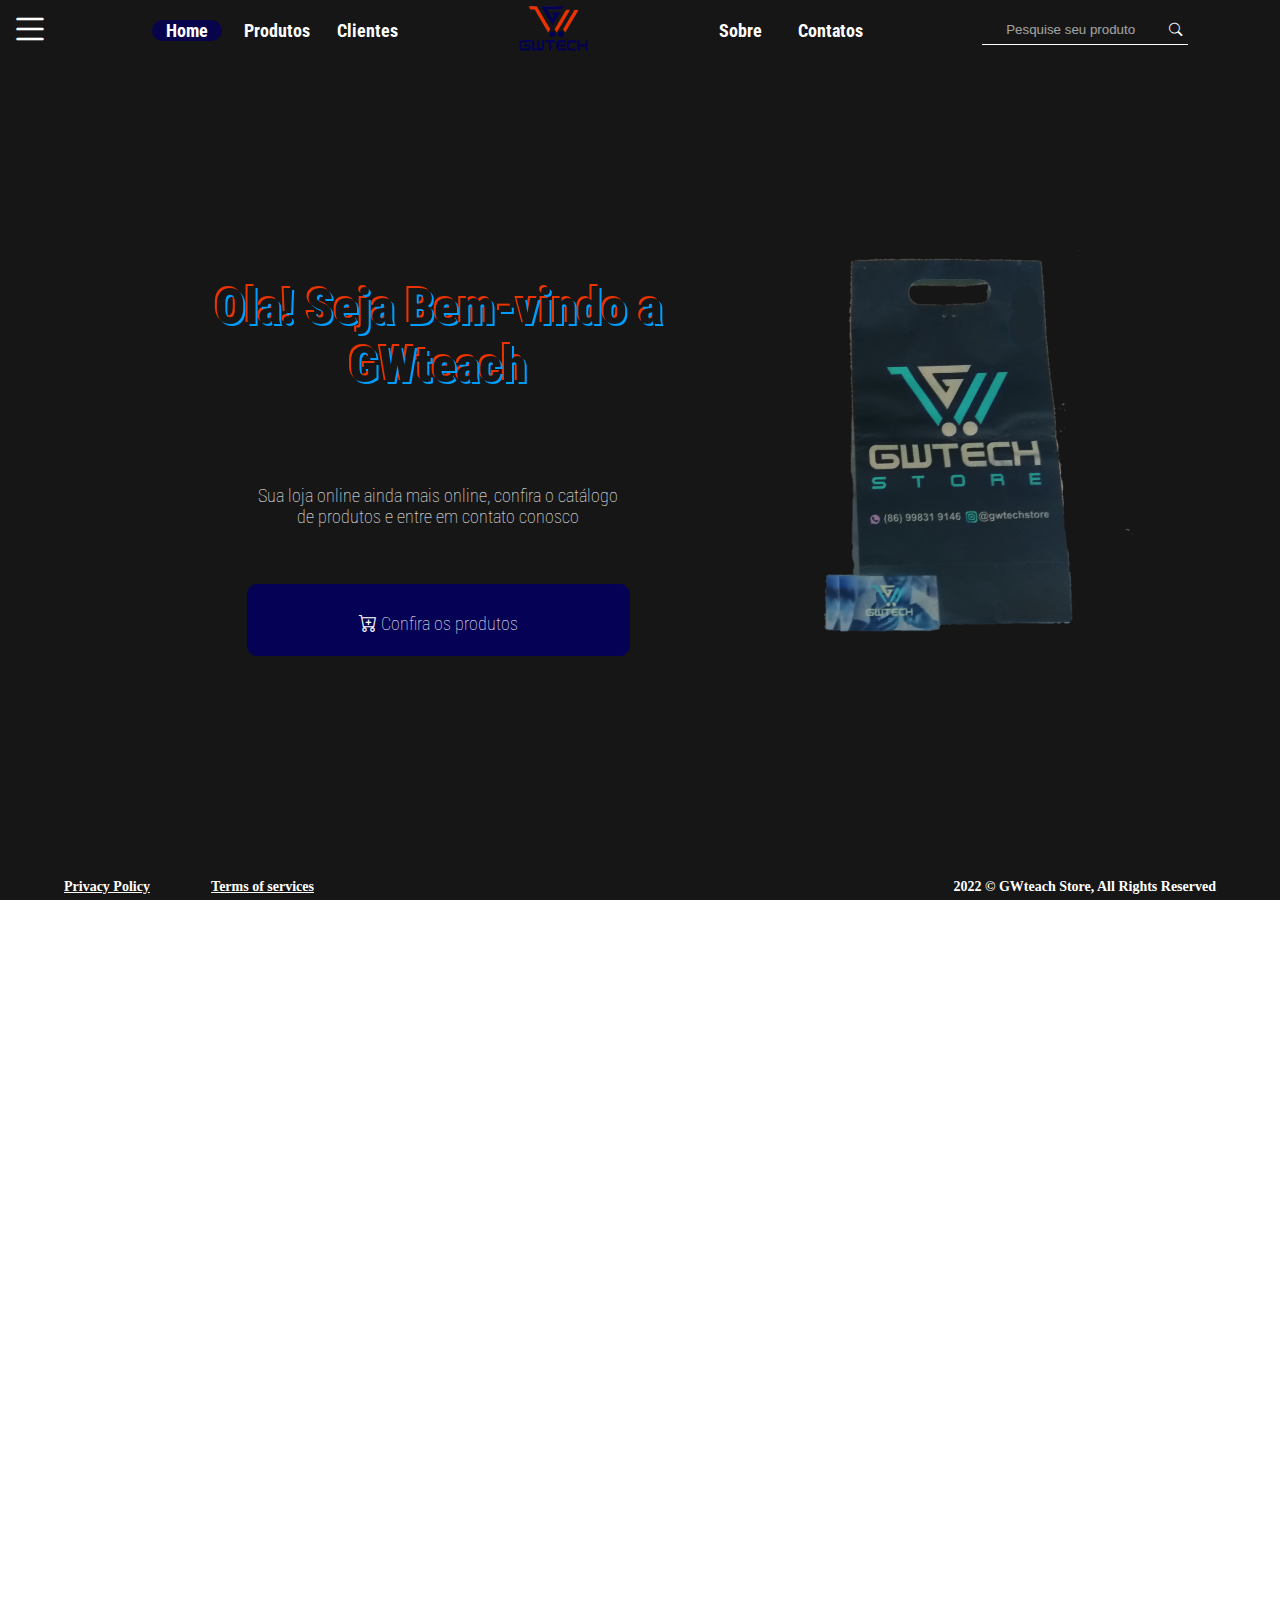
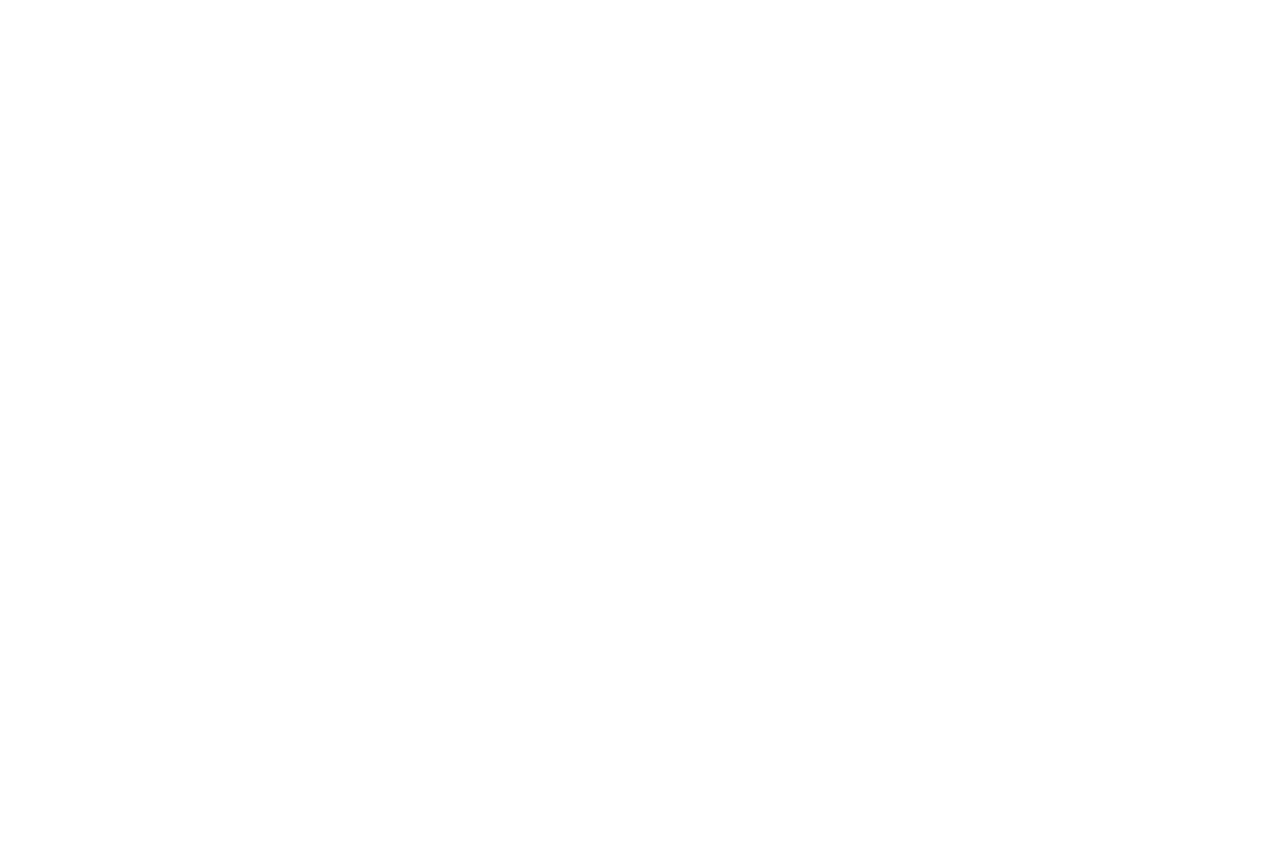
==== commit 7f057c0d: "mudanças na cor text news e text de compra" ====
--- a/index.html
+++ b/index.html
@@ -72,7 +72,7 @@
                     <div id="apresention-text">
                     <h1>Ola! Seja Bem-vindo a GWteach</h1>
                     <p>Sua loja online ainda mais online, confira o catálogo de produtos e entre em contato conosco</p>
-                    <a href="#container-main2" class="nav"><p><i class="bi bi-person-check"></i> Cadastra-se</p></a>
+                    <a href="#container-main2" class="nav"><p><i class="bi bi-cart-plus"></i> Confira os produtos</p> </a>
                     </div>
                     </div>
                     <div id="plus">
--- a/style.css
+++ b/style.css
@@ -36,7 +36,7 @@
 #container-login {
   z-index: 15;
   position: relative;
-  background: #161616;
+  background: #020117;
   background-size: cover;
   height: 100%;
   display: flex;
@@ -535,13 +535,15 @@
     width: 50%;
 }
 .text-news {
-    background-color: #fff;
+    background-color: #020058;
     height: 100%;
     width: 60%;
+    color: #fff;
     display: flex;
     flex-direction: column;
     justify-content: center;
     text-align: center;
+    filter: saturate(0.5);
     }
 
 
